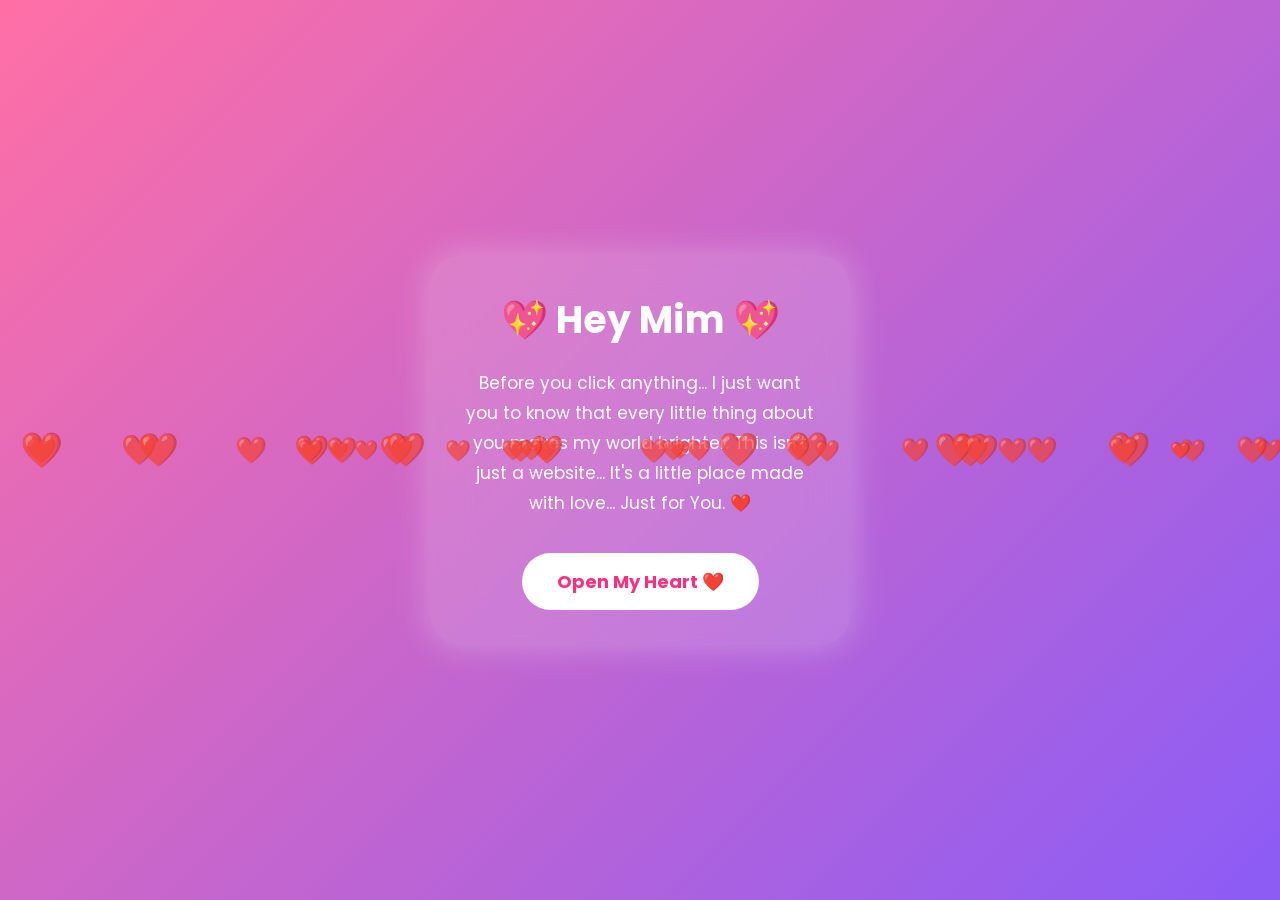
==== index.html @ 866787c5 "Create index.html" ====
<!DOCTYPE html>
<html lang="en">
<head>
<meta charset="UTF-8">
<meta name="viewport" content="width=device-width, initial-scale=1.0">
<title>Mim ❤️ Rafi</title>

<link rel="preconnect" href="https://fonts.googleapis.com">
<link href="https://fonts.googleapis.com/css2?family=Poppins:wght@300;500;700&display=swap" rel="stylesheet">

<style>

*{
margin:0;
padding:0;
box-sizing:border-box;
font-family:Poppins,sans-serif;
}

body{
height:100vh;
display:flex;
justify-content:center;
align-items:center;
background:linear-gradient(135deg,#ff6fa5,#8b5cf6);
overflow:hidden;
}

.card{

width:90%;
max-width:420px;

padding:35px;

border-radius:30px;

background:rgba(255,255,255,.15);

backdrop-filter:blur(18px);

box-shadow:0 0 35px rgba(255,255,255,.3);

text-align:center;

animation:fade 1.3s;

}

@keyframes fade{

from{

opacity:0;

transform:translateY(40px);

}

to{

opacity:1;

transform:translateY(0);

}

}

h1{

color:white;

font-size:38px;

margin-bottom:20px;

}

p{

color:white;

font-size:17px;

line-height:30px;

}

button{

margin-top:35px;

padding:15px 35px;

border:none;

border-radius:40px;

font-size:18px;

background:white;

color:#ff2f7d;

font-weight:bold;

cursor:pointer;

transition:.4s;

}

button:hover{

transform:scale(1.08);

}

.heart{

position:absolute;

font-size:22px;

animation:float 8s linear infinite;

opacity:.7;

}

@keyframes float{

0%{

transform:translateY(100vh);

}

100%{

transform:translateY(-120vh);

}

}

</style>

</head>

<body>

<div class="card">

<h1>💖 Hey Mim 💖</h1>

<p>

Before you click anything...

I just want you to know that every little thing about you makes my world brighter.

This isn't just a website...

It's a little place made with love...

Just for You.

❤️

</p>

<button onclick="start()">

Open My Heart ❤️

</button>

</div>

<script>

function start(){

window.location.href="home.html";

}

for(let i=0;i<40;i++){

let h=document.createElement("div");

h.className="heart";

h.innerHTML="❤️";

h.style.left=Math.random()*100+"vw";

h.style.animationDuration=(5+Math.random()*6)+"s";

h.style.fontSize=(15+Math.random()*20)+"px";

document.body.appendChild(h);

}

</script>

</body>

</html>
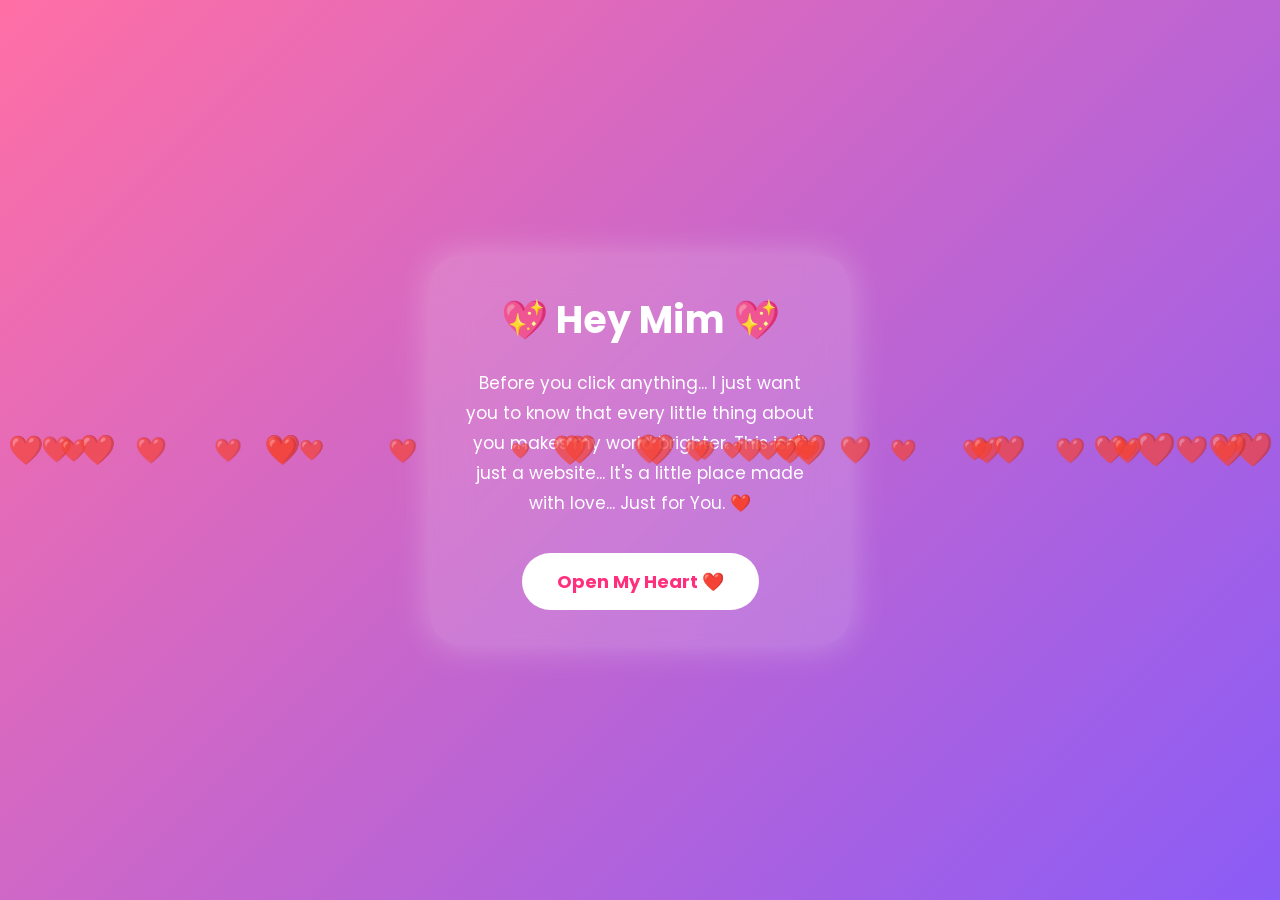
==== commit 88503ce7: "Update index.html" ====
--- a/index.html
+++ b/index.html
@@ -210,3 +210,4 @@
 </body>
 
 </html>
+
